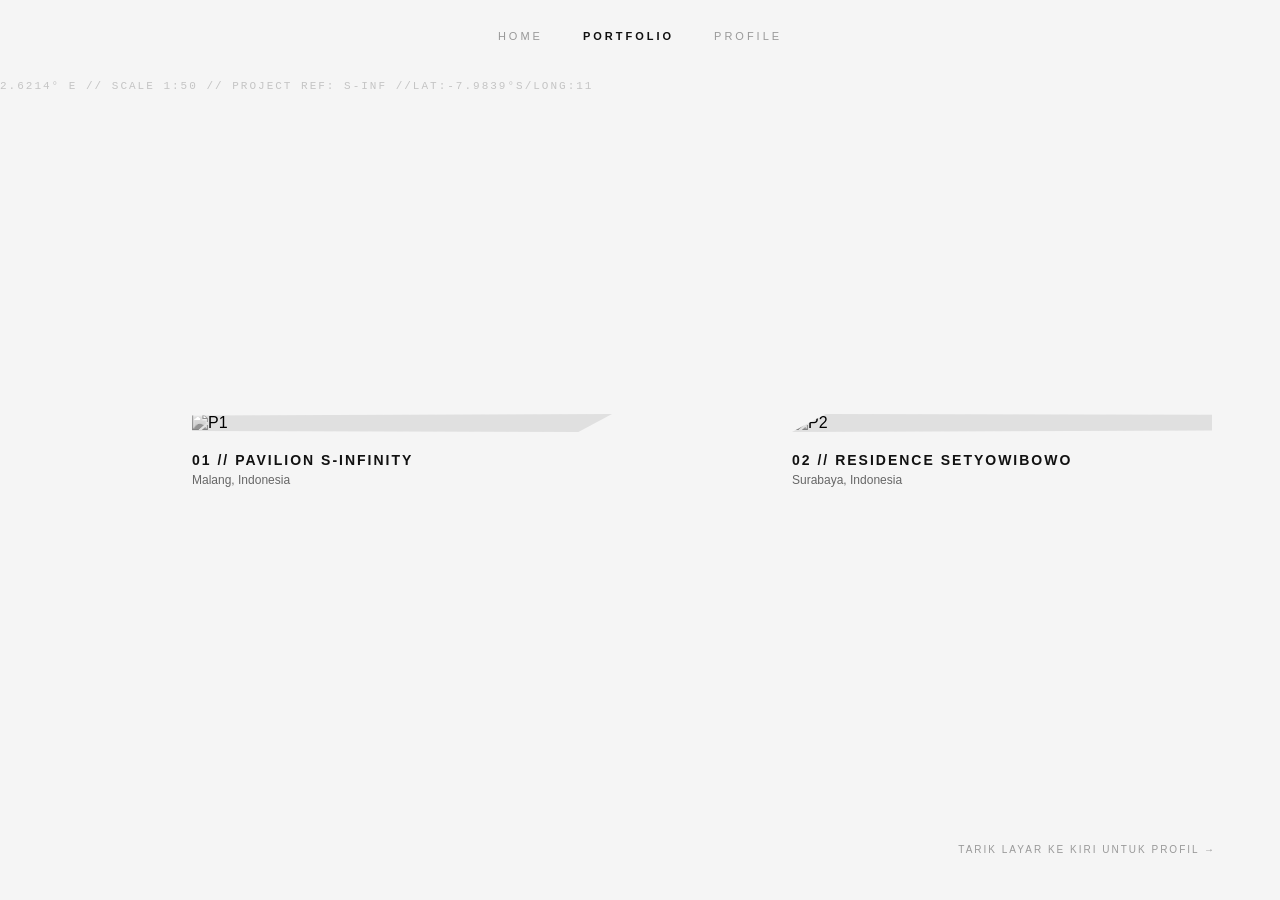
==== portfolio.html @ b5eb85a2 "Create portfolio.html" ====
<!DOCTYPE html>
<html lang="id">
<head>
    <meta charset="UTF-8">
    <meta name="viewport" content="width=device-width, initial-scale=1.0">
    <title>S Architect - Portfolio Track</title>
    <style>
        body, html {
            margin: 0; padding: 0; width: 100%; height: 100%;
            overflow: hidden; background-color: #f5f5f5;
            font-family: 'Segoe UI', sans-serif;
        }
        /* Navigasi Melayang Atas */
        .nav-bar {
            position: absolute; top: 30px; left: 50%; transform: translateX(-50%);
            z-index: 10; display: flex; gap: 40px;
        }
        .nav-bar a {
            font-size: 11px; letter-spacing: 3px; text-decoration: none;
            color: #999; text-transform: uppercase; transition: color 0.3s;
        }
        .nav-bar a.active, .nav-bar a:hover { color: #111; font-weight: bold; }

        /* Ticker Koordinat */
        .blueprint-coordinates {
            position: absolute; top: 80px; left: 0; width: 100%;
            font-family: 'Courier New', monospace; font-size: 11px;
            color: rgba(0, 0, 0, 0.2); white-space: nowrap; overflow: hidden; letter-spacing: 2px;
        }
        /* Jalur Track Horizontal */
        .horizontal-track {
            display: flex; align-items: center; height: 100%;
            padding-left: 15%; padding-right: 25%; gap: 180px;
            cursor: grab; will-change: transform;
        }
        .project-card { flex-shrink: 0; width: 420px; will-change: transform; }
        .image-wrapper { width: 100%; overflow: hidden; background-color: #e0e0e0; }
        .project-card img {
            width: 100%; height: 550px; object-fit: cover;
            filter: grayscale(100%); transition: filter 0.6s ease;
        }
        .project-card:hover img { filter: grayscale(0%); }
        
        /* Kliping Dinding Pasca-Modern */
        .skew-layout-1 .image-wrapper { clip-path: polygon(0 8%, 100% 0, 92% 100%, 0% 94%); }
        .skew-layout-2 .image-wrapper { clip-path: polygon(8% 0, 100% 4%, 100% 92%, 0 100%); }
        .skew-layout-3 .image-wrapper { clip-path: polygon(0 0, 100% 12%, 88% 100%, 12% 88%); }

        .project-meta { margin-top: 20px; }
        .project-meta h3 { font-size: 14px; letter-spacing: 2px; color: #111; margin: 0; }
        .project-meta p { font-size: 12px; color: #666; margin: 5px 0 0 0; }
        
        /* Petunjuk Geser Ujung */
        .drag-notice {
            position: absolute; bottom: 5%; right: 5%; font-size: 10px;
            letter-spacing: 2px; color: #999; text-transform: uppercase;
        }
    </style>
    <!-- Meload GSAP untuk kelancaran paralaks -->
    <script src="https://cloudflare.com"></script>
</head>
<body>

    <div class="nav-bar">
        <a href="index.html">Home</a>
        <a href="portfolio.html" class="active">Portfolio</a>
        <a href="profile.html">Profile</a>
    </div>

    <div class="blueprint-coordinates" id="ticker">LAT: -7.9839° S / LONG: 112.6214° E // SCALE 1:50 // PROJECT REF: S-INF // </div>
    
    <div class="horizontal-track" id="track">
        <div class="project-card skew-layout-1" data-speed="0.06">
            <div class="image-wrapper"><img src="https://unsplash.com" alt="P1"></div>
            <div class="project-meta"><h3>01 // PAVILION S-INFINITY</h3><p>Malang, Indonesia</p></div>
        </div>
        <div class="project-card skew-layout-2" data-speed="-0.04">
            <div class="image-wrapper"><img src="https://unsplash.com" alt="P2"></div>
            <div class="project-meta"><h3>02 // RESIDENCE SETYOWIBOWO</h3><p>Surabaya, Indonesia</p></div>
        </div>
        <div class="project-card skew-layout-3" data-speed="0.08">
            <div class="image-wrapper"><img src="https://unsplash.com" alt="P3"></div>
            <div class="project-meta"><h3>03 // THE WIREFRAME MONOLITH</h3><p>Jakarta, Indonesia</p></div>
        </div>
    </div>

    <div class="drag-notice">Tarik layar ke kiri untuk profil →</div>

    <script>
        let currentX = 0, targetX = 0, isDragging = false, startX = 0;
        const track = document.getElementById('track');
        const cards = document.querySelectorAll('.project-card');

        // Ticker Berjalan
        setInterval(() => {
            let t = document.getElementById('ticker');
            t.innerText = t.innerText.substring(1) + t.innerText.substring(0, 1);
        }, 50);

        // Dragging System
        window.addEventListener('mousedown', (e) => { isDragging = true; startX = e.clientX - currentX; track.style.cursor = 'grabbing'; });
        window.addEventListener('mouseup', () => { isDragging = false; track.style.cursor = 'grab'; });
        
        window.addEventListener('mousemove', (e) => {
            if (!isDragging) {
                // Efek Paralaks Kursor Asimetris
                const mX = (e.clientX / window.innerWidth) - 0.5;
                const mY = (e.clientY / window.innerHeight) - 0.5;
                cards.forEach(card => {
                    const sp = parseFloat(card.getAttribute('data-speed'));
                    gsap.to(card, { x: currentX + (mX * sp * 700), y: mY * sp * 350, rotation: mX * sp * 10, duration: 0.6 });
                });
                return;
            }
            targetX = e.clientX - startX;
            targetX = Math.min(0, Math.max(targetX, -1300)); // Batas seret
            currentX = targetX;
            gsap.to(track, { x: currentX, duration: 0.5, ease: "power2.out" });

            // JIKA DISERET SAMPAI UJUNG KANAN, PINDAH KE PROFILE.HTML
            if (currentX <= -1250) { window.location.href = "profile.html"; }
        });
    </script>
</body>
</html>
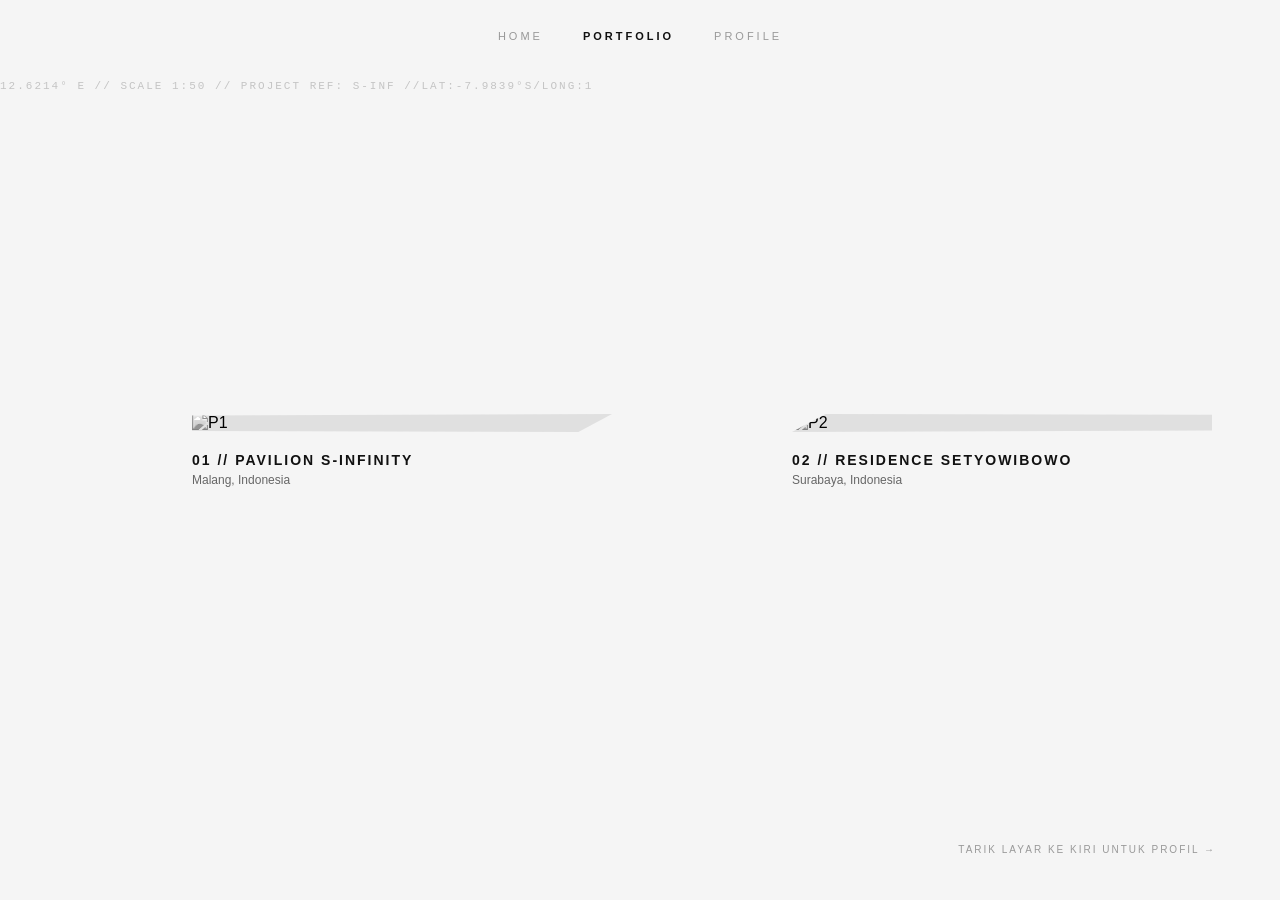
==== commit c9b49f0f: "Update portfolio.html" ====
--- a/portfolio.html
+++ b/portfolio.html
@@ -57,7 +57,7 @@
         }
     </style>
     <!-- Meload GSAP untuk kelancaran paralaks -->
-    <script src="https://cloudflare.com"></script>
+    <script src="https://cdnjs.cloudflare.com/ajax/libs/gsap/3.12.7/gsap.min.js"></script>
 </head>
 <body>
 
